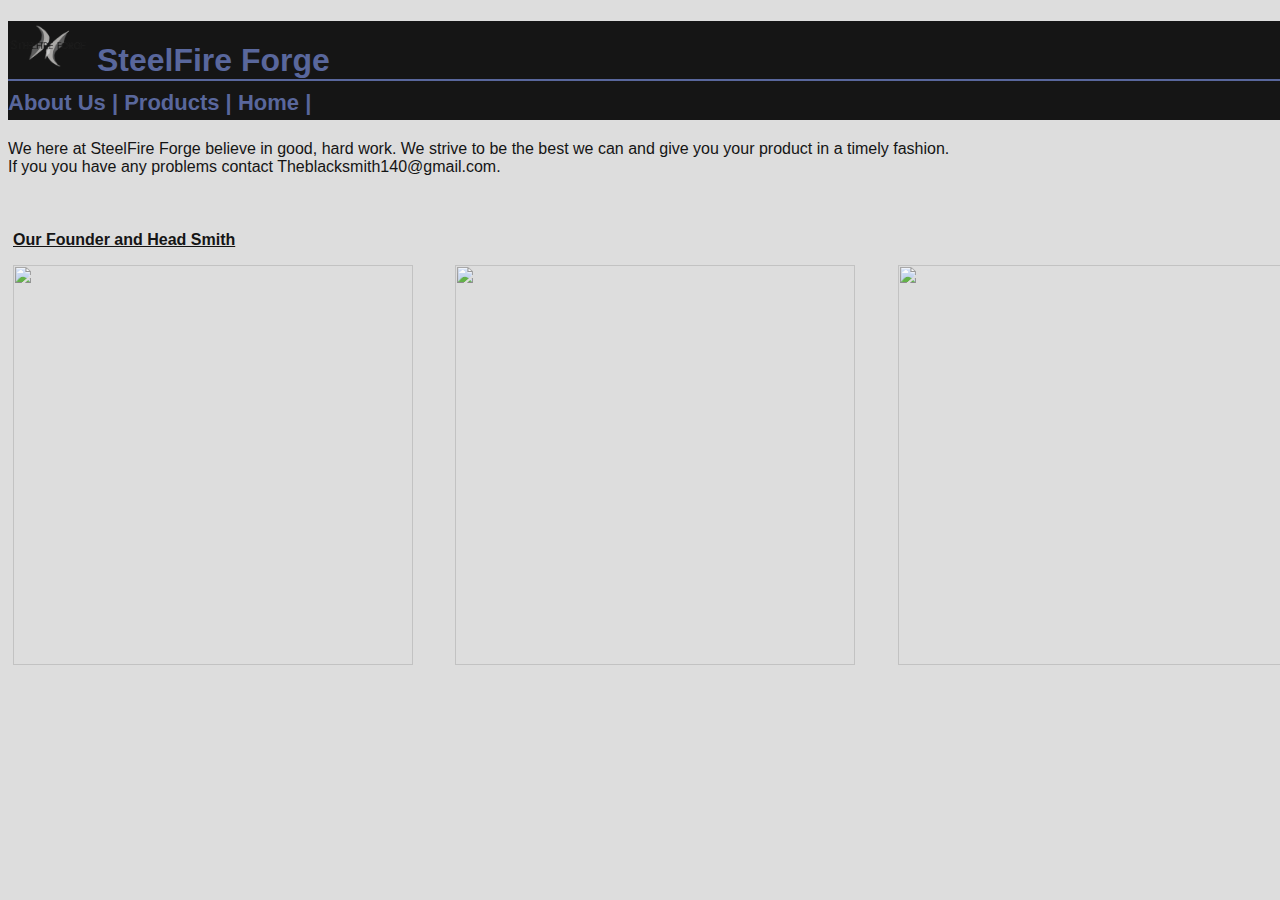
==== page2.html @ 51675b72 "Merge branch 'main' of https://github.com/SteelFireForge/SteelFireForge.github.io into main" ====
<!DOCTYPE html>
<html>
<head>
<link rel="stylesheet" href="styles.css">
<title>SteelFire Forge</title>
</head>

<div id="bannerimage">
<h1>
<img width="80"height ="50"src="logo.png">
SteelFire Forge
 <div id="line">
</div>
<a class="about" style="text-indent:50px" href="page2.html">
About Us
<body>|</body>
<a class="list" href="product.html">
Products |
</a>
<a class="list" href="index.html">
Home |
</a>
</a>
</h1>
<body></body>
<p>
    We here at SteelFire Forge believe in good, hard work. We strive to be the best we can and give you your product in a timely fashion.
    <br>
    If you you have any problems contact Theblacksmith140@gmail.com. 
</p>
<br>
<div class="blackline">
</div>
<div class="row">
    <div class="columnss">
        <p>
            <b><u>Our Founder and Head Smith</u></b>
        </p>
        <img width="400" height="400" src="zach.png">
    </div>
    <div class="columnss">
        <p style="color: #DDDDDD">
            _
        </p>
        <img width="400" height="400" src="zach.png">
    </div>
    <div class="columnss">
        <p style="color: #DDDDDD">
            _
        </p>
        <img width="400" height="400" src="zach.png">
    </div>
</div>


</div>
</html>
---- styles.css ----
body{text-align: left; background:#DDDDDD;
padding: 0 0% 0 0%}

h1 {font-family:   Arial, Times New Roman, sans-sarif; color:#4B5B96;}

p {font-family:   Arial, Times New Roman, sans-sarif; color:black}

a.list {font-family: Arial, Times New Roman, sans-sarif;font-size: 22px; font-wieght:bolder; text-decoration:none;line-hieght:32px}
    a.list:link {
        color: #4B5B96
    }
    a.list:visited {
        color: #4B5B96
    }
a.list:hover {color:#FF9800; text-decoration:underline}

a.money {font-family: Arial, Times New Roman, sans-sarif;font-size: 22px; font-wieght:bold; text-decoration:none;line-hieght:32px}
a.money:link {color:black}
    a.money:visited {
        color: #4B5B96
    }
    a.money:hover {
        color: #FF9800;
        text-decoration: underline
    }

#line {
    width: 100%;
    background-image: url(http://s30.postimg.org/x0ne0p5wx/bootsrap.png);
    height: 2px;
    background-color: #4B5B96;
    background-position: center;
}

#blackline {
    width: 100%;
    background-image: url(http://s30.postimg.org/x0ne0p5wx/bootsrap.png);
    height: 3px;
    background-color: black;
    background-position: center;
}

#lin {
  width: 300px;
  background-image: url(http://s30.postimg.org/x0ne0p5wx/bootsrap.png);
  height: 2px;
  background-color: black;
}
#cla {

}

a.about {font-family: Arial, Times New Roman, sans-sarif;font-size: 22px; font-wieght:bolder; text-decoration:none;line-hieght:32px; }
    a.about:link {
        color: #4B5B96
    }
    a.about:visited {
        color: #4B5B96
    }
a.about:hover {color:#FF9800; text-decoration:underline}


#bannerimage {
  width: 105%;
  background-image: url(http://s30.postimg.org/x0ne0p5wx/bootsrap.png);
  height: 99px;
  background-color: black;
  background-position: center;
  opacity: 90%;
}

.row {
  display: flex;
}

.column {
  flex: 33.33%;
  padding: 100px;
}

.columnss {
    flex: 33.33%;
    padding: 5px;
}

.tech-slideshow {
    height: 200px;
    max-width: 800px;
    margin: 0 auto;
    position: relative;
    overflow: hidden;
    transform: translate3d(0, 0, 0);
}

    .tech-slideshow > div {
        height: 200px;
        width: 2526px;
        background: url(scroll.png);
        position: absolute;
        top: 0;
        left: 0;
        height: 100%;
        transform: translate3d(0, 0, 0);

    }

    .tech-slideshow .mover-1 {
        animation: moveSlideshow 20s linear infinite;
    }

    .tech-slideshow .mover-2 {
        opacity: 0;
        transition: opacity 0.5s ease-out;
        background-position: 0 -100px;
        animation: moveSlideshow 20s linear infinite;
    }

    .tech-slideshow:hover .mover-2 {
        opacity: 1;
    }

@keyframes moveSlideshow {
    100% {
        transform: translateX(-66.6666%);
    }
}
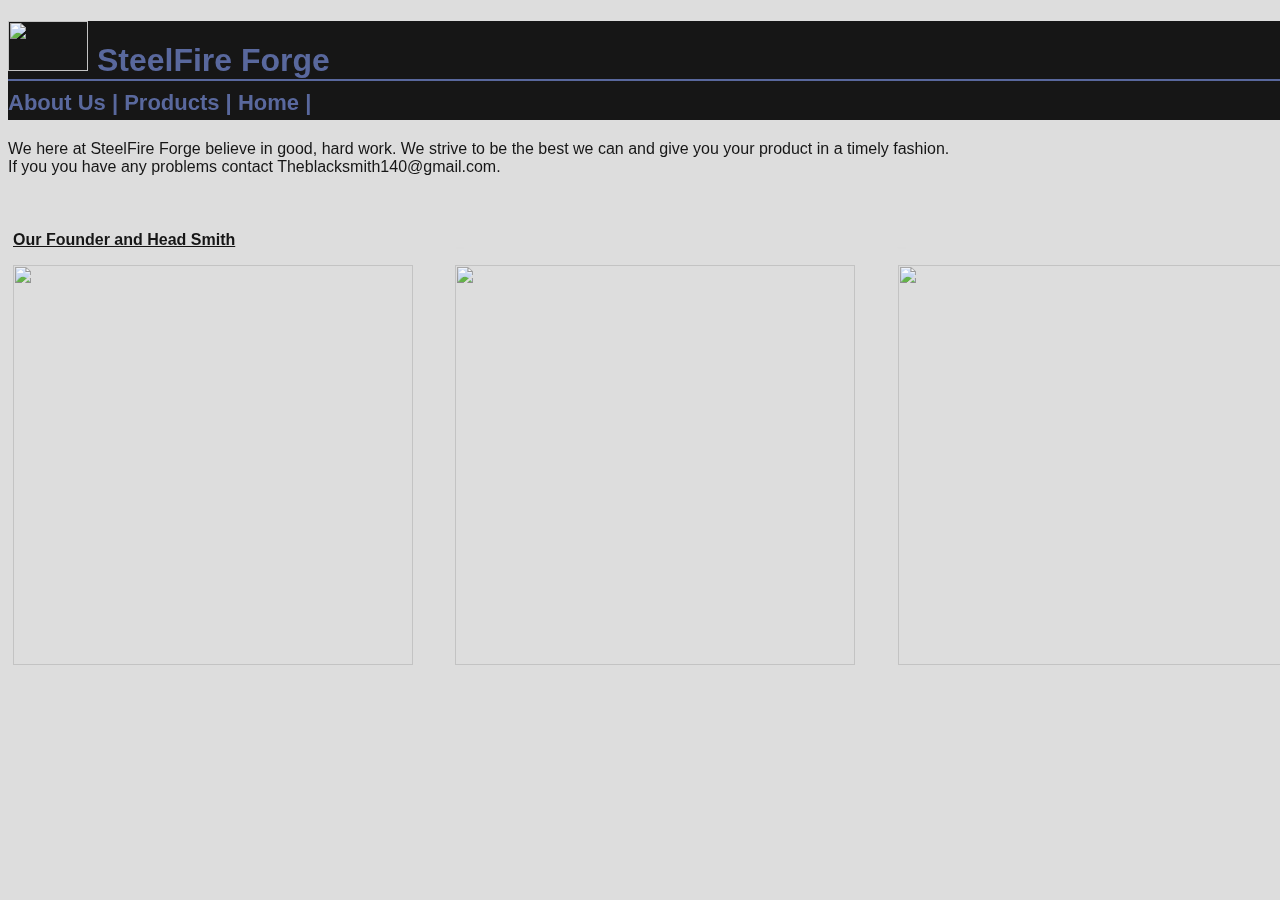
==== commit ab8be426: "Update page2.html" ====
--- a/page2.html
+++ b/page2.html
@@ -53,5 +53,8 @@
 </div>
 
 
+
 </div>
+ <br>
+ <iframe width="560" height="315" src="https://www.youtube.com/embed/wHCDhYTBsvo" title="YouTube video player" frameborder="0" allow="accelerometer; autoplay; clipboard-write; encrypted-media; gyroscope; picture-in-picture" allowfullscreen></iframe>
 </html>
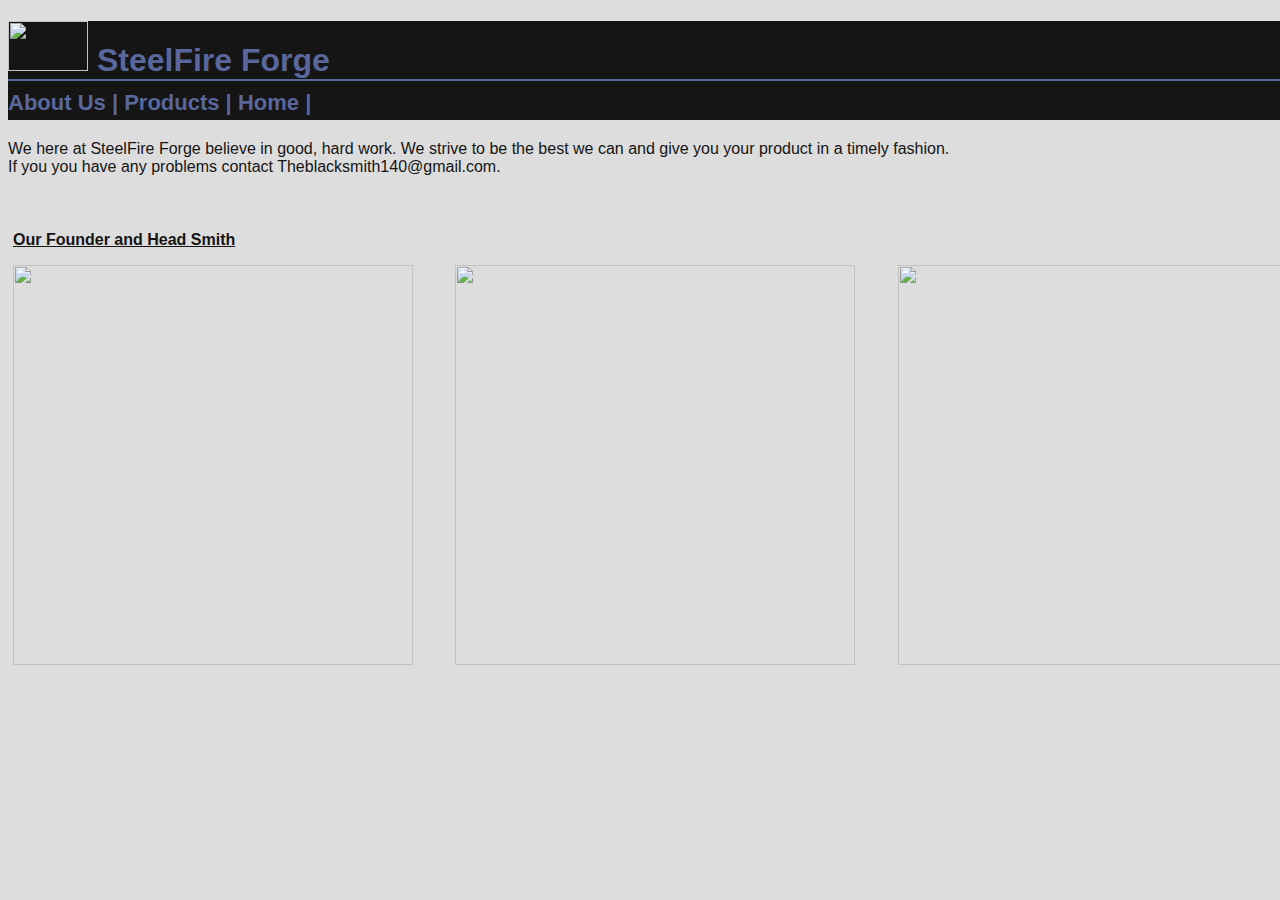
==== commit a47f7f8e: "Update page2.html" ====
--- a/page2.html
+++ b/page2.html
@@ -55,6 +55,5 @@
 
 
 </div>
- <br>
- <iframe width="560" height="315" src="https://www.youtube.com/embed/wHCDhYTBsvo" title="YouTube video player" frameborder="0" allow="accelerometer; autoplay; clipboard-write; encrypted-media; gyroscope; picture-in-picture" allowfullscreen></iframe>
+
 </html>
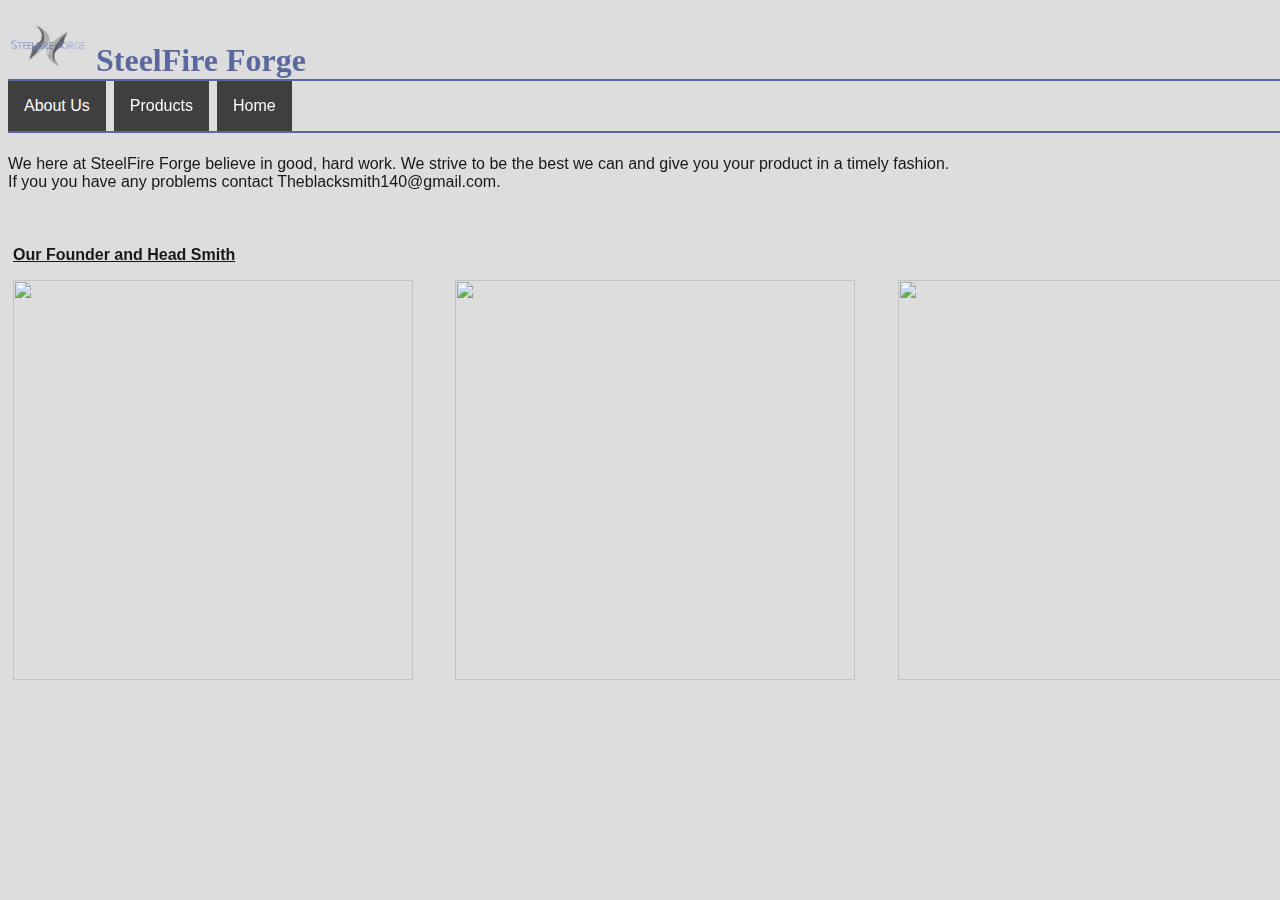
==== commit adf13dee: "Update page2.html" ====
--- a/page2.html
+++ b/page2.html
@@ -11,16 +11,30 @@
 SteelFire Forge
  <div id="line">
 </div>
-<a class="about" style="text-indent:50px" href="page2.html">
-About Us
-<body>|</body>
-<a class="list" href="product.html">
-Products |
-</a>
-<a class="list" href="index.html">
-Home |
-</a>
-</a>
+<div class="dropdown">
+            <button class="dropbtn">About Us</button>
+            <div class="dropdown-content">
+                <a href="#">About Us</a>
+                <a href="#">Donate</a>
+
+            </div>
+        </div>
+        <div class="dropdown">
+            <button class="dropbtn">Products</button>
+            <div class="dropdown-content">
+                <a href="prod-knife.html">Knives</a>
+                <a href="prod-neck.html">Necklaces</a>
+                <a href="prod-special.html">Specialties</a>
+            </div>
+        </div>
+
+        <div class="dropdown">
+            <a href="index.html"><button class="dropbtn">Home</button></a>
+
+
+        </div>
+ <div id="line">
+        </div>
 </h1>
 <body></body>
 <p>
--- a/styles.css
+++ b/styles.css
@@ -1,11 +1,11 @@
 body{text-align: left; background:#DDDDDD;
 padding: 0 0% 0 0%}
 
-h1 {font-family:   Arial, Times New Roman, sans-sarif; color:#4B5B96;}
+h1 {font-family:   Copperplate, "Copperplate Gothic Light", fantasy; color:#4B5B96;}
 
-p {font-family:   Arial, Times New Roman, sans-sarif; color:black}
+p {font-family:   Helvetica, Arial, sans-sarif; color:black}
 
-a.list {font-family: Arial, Times New Roman, sans-sarif;font-size: 22px; font-wieght:bolder; text-decoration:none;line-hieght:32px}
+a.list {font-family: Copperplate, "Copperplate Gothic Light", fantasy; font-size: 22px; font-wieght:bolder; text-decoration:none;line-hieght:32px}
     a.list:link {
         color: #4B5B96
     }
@@ -14,7 +14,7 @@
     }
 a.list:hover {color:#FF9800; text-decoration:underline}
 
-a.money {font-family: Arial, Times New Roman, sans-sarif;font-size: 22px; font-wieght:bold; text-decoration:none;line-hieght:32px}
+a.money {font-family: Helvetica, Arial, sans-sarif; font-size: 22px; font-wieght:bold; text-decoration:none;line-hieght:32px}
 a.money:link {color:black}
     a.money:visited {
         color: #4B5B96
@@ -50,7 +50,7 @@
 
 }
 
-a.about {font-family: Arial, Times New Roman, sans-sarif;font-size: 22px; font-wieght:bolder; text-decoration:none;line-hieght:32px; }
+a.about {font-family: Copperplate, "Copperplate Gothic Light", fantasy; font-size: 22px; font-wieght:bolder; text-decoration:none;line-hieght:32px; }
     a.about:link {
         color: #4B5B96
     }
@@ -64,7 +64,7 @@
   width: 105%;
   background-image: url(http://s30.postimg.org/x0ne0p5wx/bootsrap.png);
   height: 99px;
-  background-color: black;
+  background-color: #DDDDDD;
   background-position: center;
   opacity: 90%;
 }
@@ -84,8 +84,8 @@
 }
 
 .tech-slideshow {
-    height: 200px;
-    max-width: 800px;
+    height: 400px;
+    max-width: 1600px;
     margin: 0 auto;
     position: relative;
     overflow: hidden;
@@ -124,3 +124,45 @@
         transform: translateX(-66.6666%);
     }
 }
+/* Dropdown Button */
+.dropbtn {
+  background-color: #2d2d2d;
+  color: white;
+  padding: 16px;
+  font-size: 16px;
+  border: none;
+  font-family: Copperplate, "Arial", fantasy;
+}
+
+/* The container <div> - needed to position the dropdown content */
+.dropdown {
+  position: relative;
+  display: inline-block;
+}
+
+/* Dropdown Content (Hidden by Default) */
+.dropdown-content {
+  display: none;
+  position: absolute;
+  background-color: #f1f1f1;
+  min-width: 140px;
+  box-shadow: 0px 8px 16px 0px rgba(0,0,0,0.2);
+  z-index: 1;
+}
+
+/* Links inside the dropdown */
+.dropdown-content a {
+  color: black;
+  padding: 12px 16px;
+  text-decoration: none;
+  display: block;
+}
+
+/* Change color of dropdown links on hover */
+.dropdown-content a:hover {background-color: #ddd;}
+
+/* Show the dropdown menu on hover */
+.dropdown:hover .dropdown-content {display: block;}
+
+/* Change the background color of the dropdown button when the dropdown content is shown */
+.dropdown:hover .dropbtn {background-color: #3e8e41;}
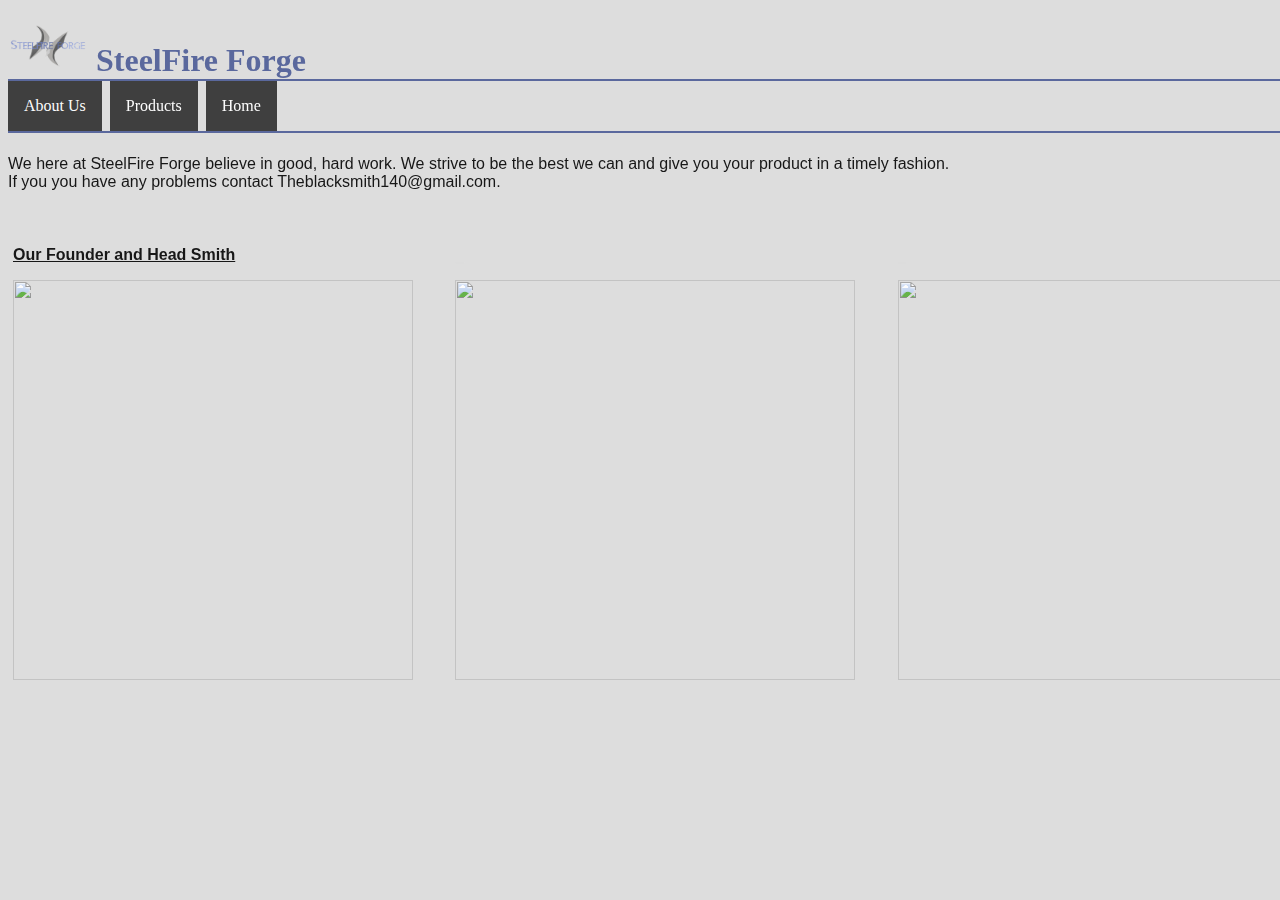
==== commit 26ad8694: "Update page2.html" ====
--- a/page2.html
+++ b/page2.html
@@ -14,8 +14,8 @@
 <div class="dropdown">
             <button class="dropbtn">About Us</button>
             <div class="dropdown-content">
-                <a href="#">About Us</a>
-                <a href="#">Donate</a>
+                <a href="page2.html">About Us</a>
+                <a href="donate.html">Donate</a>
 
             </div>
         </div>
--- a/styles.css
+++ b/styles.css
@@ -131,7 +131,7 @@
   padding: 16px;
   font-size: 16px;
   border: none;
-  font-family: Copperplate, "Arial", fantasy;
+  font-family: Copperplate, "Copperplate Gothic Light", fantasy;
 }
 
 /* The container <div> - needed to position the dropdown content */
